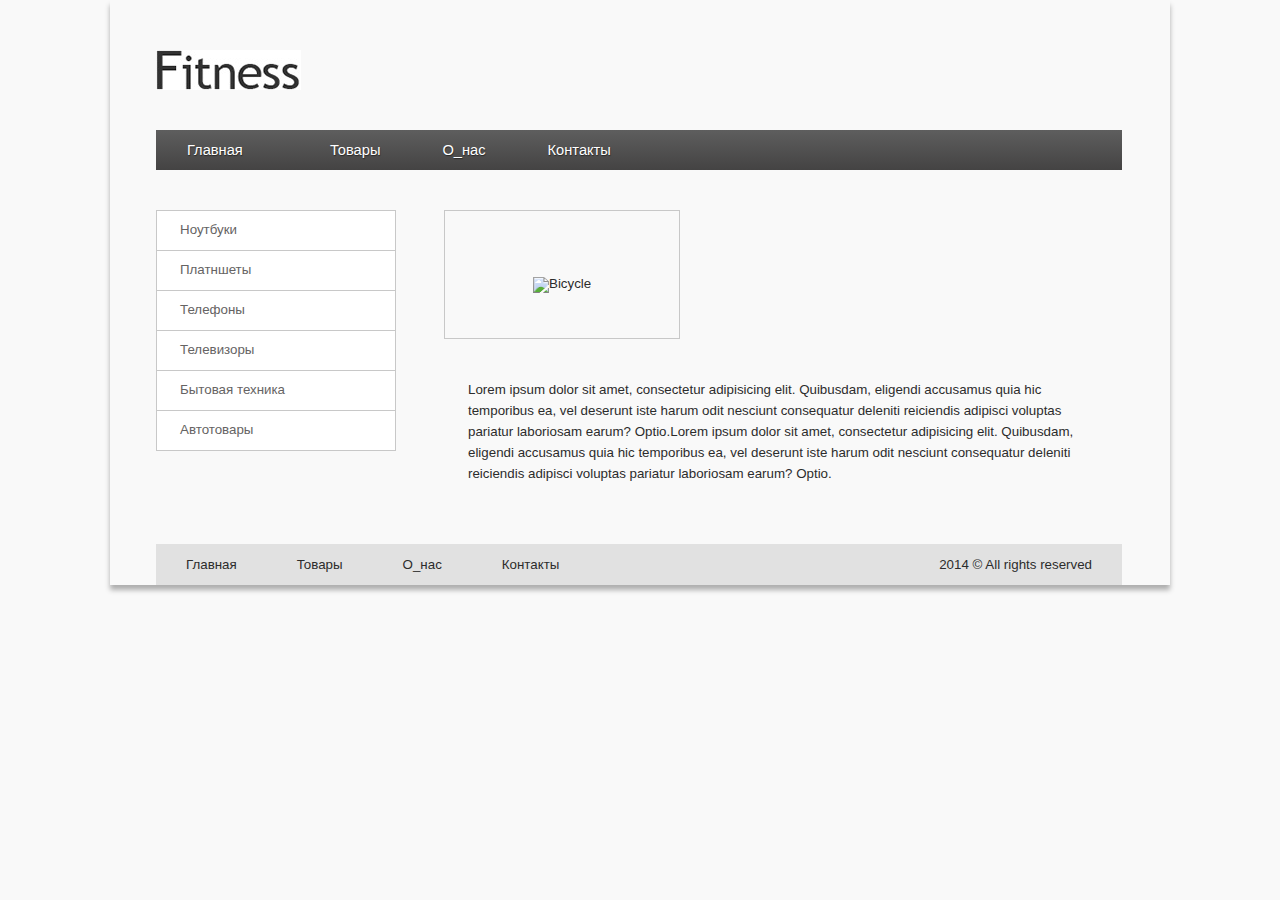
==== homework3/index.html @ 46afcd22 "added homework3" ====
<html>
<head>
    <meta charset="UTF-8">
    <meta name="viewport" content="width=device-width, initial-scale=1.0">
    <meta http-equiv="X-UA-Compatible" content="ie=edge">
    <title>Fitness</title>
    <link rel="stylesheet" href="css/reset.css">
    <link rel="stylesheet" href="css/style.css">
    </head>
<body>
        <div class="wrapper">
            <header>
        <div class="logo">
            <a href=""><img src="img/logo.jpg" alt="Fitness"></a>
        </div>
        <nav class="header_nav">
            <ul>
              <li class="header_nav__li"><a class="header_nav__li_a" href="">Главная</a></li>
              <li class="header_nav__li"><a class="header_nav__li_a" href="">Товары</a></li>
              <li class="header_nav__li"><a class="header_nav__li_a" href="">О_нас</a></li>
              <li class="header_nav__li"><a class="header_nav__li_a" href="">Контакты</a></li>
            </ul>
          </nav>
        </header>
        <div class="content">
          <aside>
            <ul>
              <li class="aside_ul_li"><a class="aside_ul_li_a" href="">Ноутбуки</a></li>
              <li class="aside_ul_li"><a class="aside_ul_li_a" href="">Платншеты</a></li>
              <li class="aside_ul_li"><a class="aside_ul_li_a" href="">Телефоны</a></li>
              <li class="aside_ul_li"><a class="aside_ul_li_a" href="">Телевизоры</a></li>
              <li class="aside_ul_li"><a class="aside_ul_li_a" href="">Бытовая техника</a></li>
              <li class="aside_ul_li"><a class="aside_ul_li_a" href="">Автотовары</a></li>
            </ul>
          </aside>
          <main>
          <img src="img/Bike.jpg" alt="Bicycle">
          <article class="main_article">
            <p>Lorem ipsum dolor sit amet, consectetur adipisicing elit. Quibusdam, eligendi accusamus quia hic temporibus ea, vel deserunt iste harum odit nesciunt consequatur deleniti reiciendis adipisci voluptas pariatur laboriosam earum? Optio.Lorem ipsum dolor sit amet, consectetur adipisicing elit. Quibusdam, eligendi accusamus quia hic temporibus ea, vel deserunt iste harum odit nesciunt consequatur deleniti reiciendis adipisci voluptas pariatur laboriosam earum? Optio.</p>
          </article>
          </main>
        </div>
        <div class="clr"></div>
        <footer class="clearfix">
          <nav>
            <ul>
              <li class="footer_nav__li"><a class="footer_nav__li_a" href="">Главная</a></li>
              <li class="footer_nav__li"><a class="footer_nav__li_a" href="">Товары</a></li>
              <li class="footer_nav__li"><a class="footer_nav__li_a" href="">О_нас</a></li>
              <li class="footer_nav__li"><a class="footer_nav__li_a" href="">Контакты</a></li>
            </ul>
          </nav>
          <div class="legal">2014 &copy; All rights reserved</div>
        </footer>
      </div>
    </body>
    </html>
---- homework3/css/style.css ----
@import "reset.css";

.clr{
  clear:both;
}
.clearfix{
  clear: both;
  content: "";
  display: table;
}

/*HTML*/
html{
  font: 13.33px "Open Sans",Arial,sans-serif;
  color: #2c2c2c;
}
body{
  background-color: #f9f9f9;
}
.wrapper{
  width: 966px;
  box-shadow: 0 5px 5px rgba(0, 0, 0, 0.3);
  margin: auto;
  padding: 50px 48px 0 46px;
}
a{
  text-decoration: none;
}

/*HEADER*/
header, .logo{
  margin-bottom: 40px;
}
.header_nav{
  width: 966px;
  height: 40px;
  background-image: linear-gradient(to top, #444343 0%, #5e5e5e 100%);
}
.header_nav__li{
  display: inline-block;
  float: left;
}
.header_nav__li:first-child{
  width: 143px;
}
.header_nav__li_a{
  display: block;
  box-sizing: border-box;
  border-left: 1px solid transparent;
  border-right: 1px solid transparent;
  padding: 2px 30px;
  font-size: 14.67px;
  line-height: 36px;
  color: #FFF;
  text-shadow: 0.5px 0.9px 1px rgba(0, 0, 0, 0.5);
}
.header_nav__li_a:hover{
  background-image: linear-gradient(to top, #2e2e2e 0%, #4a4a4a 100%);
  border-left: 1px solid #838383;
  border-right: 1px solid #838383;
}

/*CONTENT*/
.content{
  overflow: hidden;
}

/*ASIDE*/
aside{
  display: block;
  float:left;
  width: 240px;
}
.aside_ul_li{
  /*display: block;*/
  line-height: 37px;
}
.aside_ul_li_a{
  display: block;
  border: 1px solid #c8c8c8;
  border-bottom-style: none;
  width: 215px;
  height: 39px;
  padding-left: 23px;
  color: #656363;
  background-color: #fff;
}
.aside_ul_li:last-child>a{
  border-bottom: 1px solid #c8c8c8;
}
.aside_ul_li_a:hover{
  width: 203px;
  padding-left: 35px;
  color: #2c2c2c;
  background-color: #f9f9f9;
}

.fn{
  display: block;
  float: none;
}

/*MAIN*/
main{
  display: block;
  float: right;
  width: 678px;
}
[alt="Bicycle"]{
  border: 1px solid #c8c8c8;
  padding-left: 88px;
  padding-right: 88px;
  padding-top: 66px;
  padding-bottom: 45px;
  margin-bottom: 40px;
}
.main_article>p{
  padding: 0 24px;
  margin-bottom: 60px;
  line-height: 21px;
  color: #2c2c2c;
}

/*FOOTER*/
footer{
  width: 966px;
  background-color: #e1e1e1;
}
.footer_nav__li{
  display: block;
  float: left;
  margin: auto;
  height: 40px;
}
.footer_nav__li_a{
  display: block;
  padding: 14px 30px;
  color: #2c2c2c;
}
.footer_nav__li_a:hover{
  text-decoration: underline;
}
.legal{
  display: block;
  float: right;
  padding: 14px 30px;
}
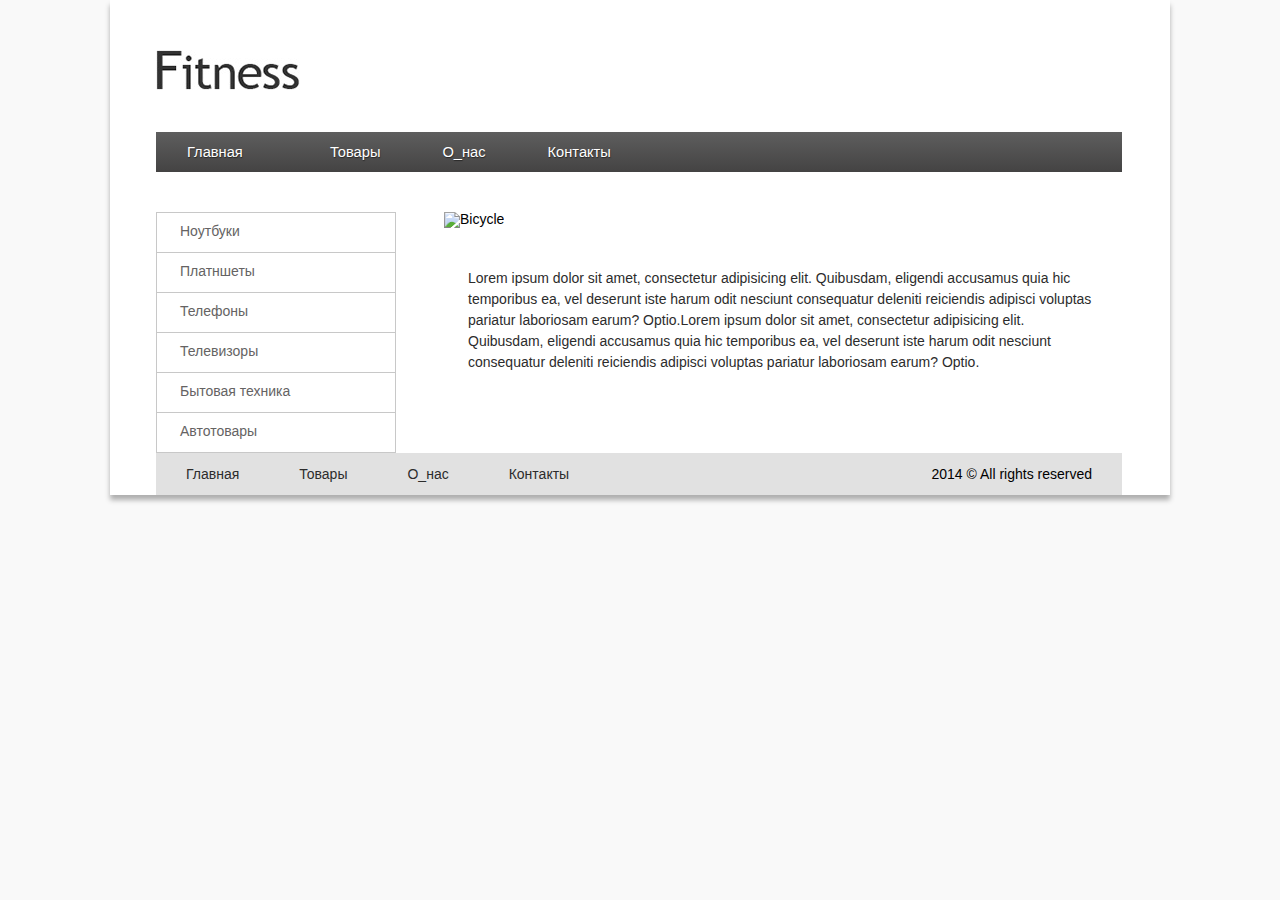
==== commit 1e84cb13: "hm3 final" ====
--- a/homework3/index.html
+++ b/homework3/index.html
@@ -1,12 +1,13 @@
+<!doctype html>
 <html>
 <head>
     <meta charset="UTF-8">
     <meta name="viewport" content="width=device-width, initial-scale=1.0">
     <meta http-equiv="X-UA-Compatible" content="ie=edge">
     <title>Fitness</title>
-    <link rel="stylesheet" href="css/reset.css">
-    <link rel="stylesheet" href="css/style.css">
-    </head>
+        <link rel="stylesheet" href="css/reset.css">
+        <link rel="stylesheet" href="css/style.css">
+</head>
 <body>
         <div class="wrapper">
             <header>
@@ -15,24 +16,35 @@
         </div>
         <nav class="header_nav">
             <ul>
-              <li class="header_nav__li"><a class="header_nav__li_a" href="">Главная</a></li>
-              <li class="header_nav__li"><a class="header_nav__li_a" href="">Товары</a></li>
-              <li class="header_nav__li"><a class="header_nav__li_a" href="">О_нас</a></li>
-              <li class="header_nav__li"><a class="header_nav__li_a" href="">Контакты</a></li>
+              <li class="header_nav__li">
+                  <a class="header_nav__li_a" href="">Главная</a></li>
+              <li class="header_nav__li">
+                  <a class="header_nav__li_a" href="">Товары</a></li>
+              <li class="header_nav__li">
+                  <a class="header_nav__li_a" href="">О_нас</a></li>
+              <li class="header_nav__li">
+                  <a class="header_nav__li_a" href="">Контакты</a></li>
             </ul>
           </nav>
         </header>
         <div class="content">
           <aside>
             <ul>
-              <li class="aside_ul_li"><a class="aside_ul_li_a" href="">Ноутбуки</a></li>
-              <li class="aside_ul_li"><a class="aside_ul_li_a" href="">Платншеты</a></li>
-              <li class="aside_ul_li"><a class="aside_ul_li_a" href="">Телефоны</a></li>
-              <li class="aside_ul_li"><a class="aside_ul_li_a" href="">Телевизоры</a></li>
-              <li class="aside_ul_li"><a class="aside_ul_li_a" href="">Бытовая техника</a></li>
-              <li class="aside_ul_li"><a class="aside_ul_li_a" href="">Автотовары</a></li>
+              <li class="aside_ul_li">
+                  <a class="aside_ul_li_a" href="">Ноутбуки</a></li>
+              <li class="aside_ul_li">
+                  <a class="aside_ul_li_a" href="">Платншеты</a></li>
+              <li class="aside_ul_li">
+                  <a class="aside_ul_li_a" href="">Телефоны</a></li>
+              <li class="aside_ul_li">
+                  <a class="aside_ul_li_a" href="">Телевизоры</a></li>
+              <li class="aside_ul_li">
+                  <a class="aside_ul_li_a" href="">Бытовая техника</a></li>
+              <li class="aside_ul_li">
+                  <a class="aside_ul_li_a" href="">Автотовары</a></li>
             </ul>
           </aside>
+
           <main>
           <img src="img/Bike.jpg" alt="Bicycle">
           <article class="main_article">
@@ -40,14 +52,19 @@
           </article>
           </main>
         </div>
+
         <div class="clr"></div>
         <footer class="clearfix">
           <nav>
             <ul>
-              <li class="footer_nav__li"><a class="footer_nav__li_a" href="">Главная</a></li>
-              <li class="footer_nav__li"><a class="footer_nav__li_a" href="">Товары</a></li>
-              <li class="footer_nav__li"><a class="footer_nav__li_a" href="">О_нас</a></li>
-              <li class="footer_nav__li"><a class="footer_nav__li_a" href="">Контакты</a></li>
+              <li class="footer_nav__li">
+                  <a class="footer_nav__li_a" href="">Главная</a></li>
+              <li class="footer_nav__li">
+                  <a class="footer_nav__li_a" href="">Товары</a></li>
+              <li class="footer_nav__li">
+                  <a class="footer_nav__li_a" href="">О_нас</a></li>
+              <li class="footer_nav__li">
+                  <a class="footer_nav__li_a" href="">Контакты</a></li>
             </ul>
           </nav>
           <div class="legal">2014 &copy; All rights reserved</div>
--- a/homework3/css/style.css
+++ b/homework3/css/style.css
@@ -1,3 +1,4 @@
+/*style reset*/
 @import "reset.css";
 
 .clr{
@@ -10,18 +11,21 @@
 }
 
 /*HTML*/
-html{
-  font: 13.33px "Open Sans",Arial,sans-serif;
-  color: #2c2c2c;
-}
+html {
+  font: 14px "Open Sans",Arial,sans-serif;
+  /*color: #2c2c2c;*/
+  /*background-color: #f9f9f9;*/
+  }
 body{
   background-color: #f9f9f9;
+  /*background-color: white;*/
 }
 .wrapper{
   width: 966px;
   box-shadow: 0 5px 5px rgba(0, 0, 0, 0.3);
   margin: auto;
   padding: 50px 48px 0 46px;
+  background-color: white;
 }
 a{
   text-decoration: none;
@@ -30,6 +34,7 @@
 /*HEADER*/
 header, .logo{
   margin-bottom: 40px;
+  /*margin-top: 50px;*/
 }
 .header_nav{
   width: 966px;
@@ -107,11 +112,11 @@
   width: 678px;
 }
 [alt="Bicycle"]{
-  border: 1px solid #c8c8c8;
-  padding-left: 88px;
+  border: 0px solid #c8c8c8;
+  padding-left: 0px;
   padding-right: 88px;
-  padding-top: 66px;
-  padding-bottom: 45px;
+  padding-top: 0px;
+  padding-bottom: 0px;
   margin-bottom: 40px;
 }
 .main_article>p{
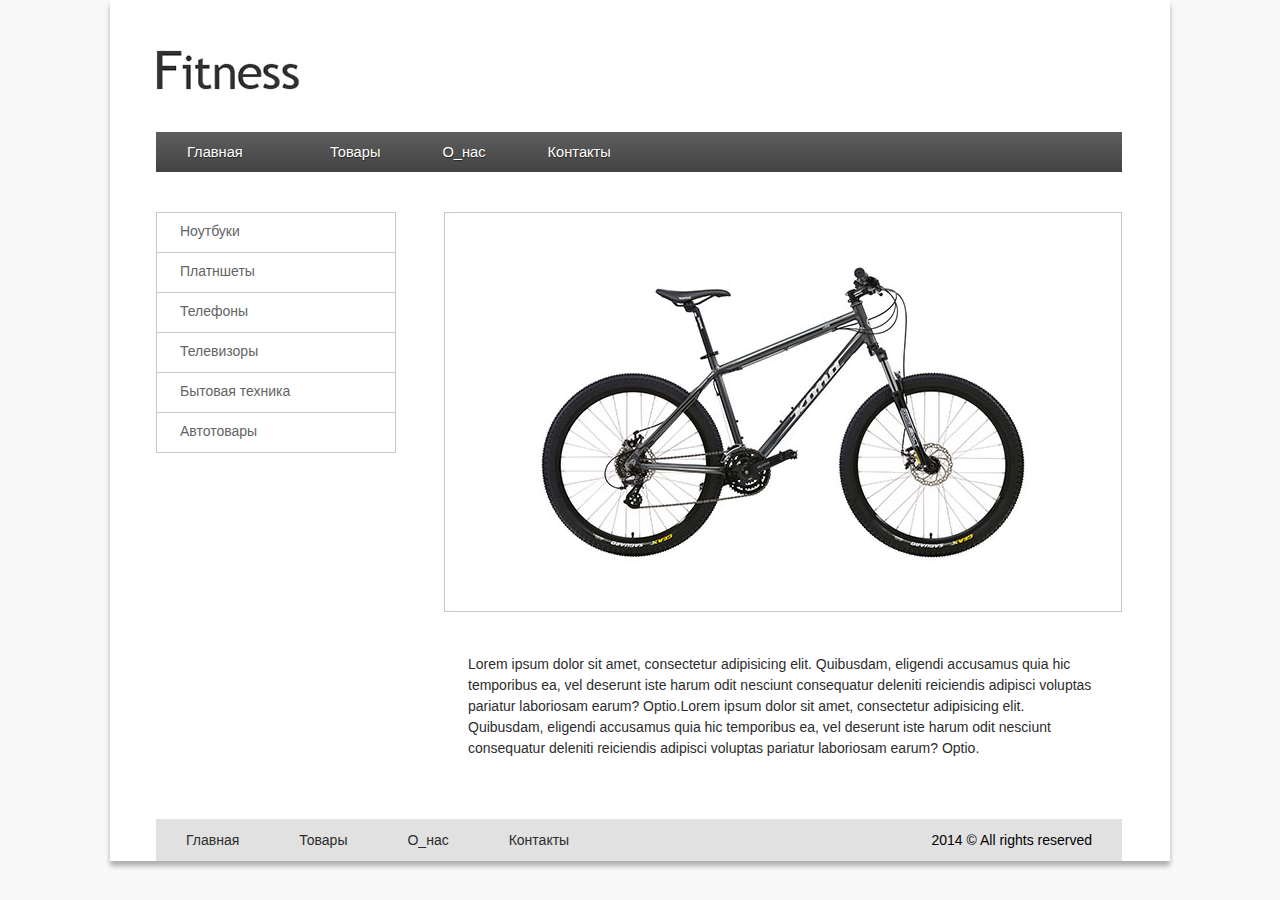
==== commit a356c075: "hm3 update" ====
--- a/homework3/index.html
+++ b/homework3/index.html
@@ -46,7 +46,7 @@
           </aside>
 
           <main>
-          <img src="img/Bike.jpg" alt="Bicycle">
+          <img src="img/bike.jpg" alt="Bicycle">
           <article class="main_article">
             <p>Lorem ipsum dolor sit amet, consectetur adipisicing elit. Quibusdam, eligendi accusamus quia hic temporibus ea, vel deserunt iste harum odit nesciunt consequatur deleniti reiciendis adipisci voluptas pariatur laboriosam earum? Optio.Lorem ipsum dolor sit amet, consectetur adipisicing elit. Quibusdam, eligendi accusamus quia hic temporibus ea, vel deserunt iste harum odit nesciunt consequatur deleniti reiciendis adipisci voluptas pariatur laboriosam earum? Optio.</p>
           </article>
